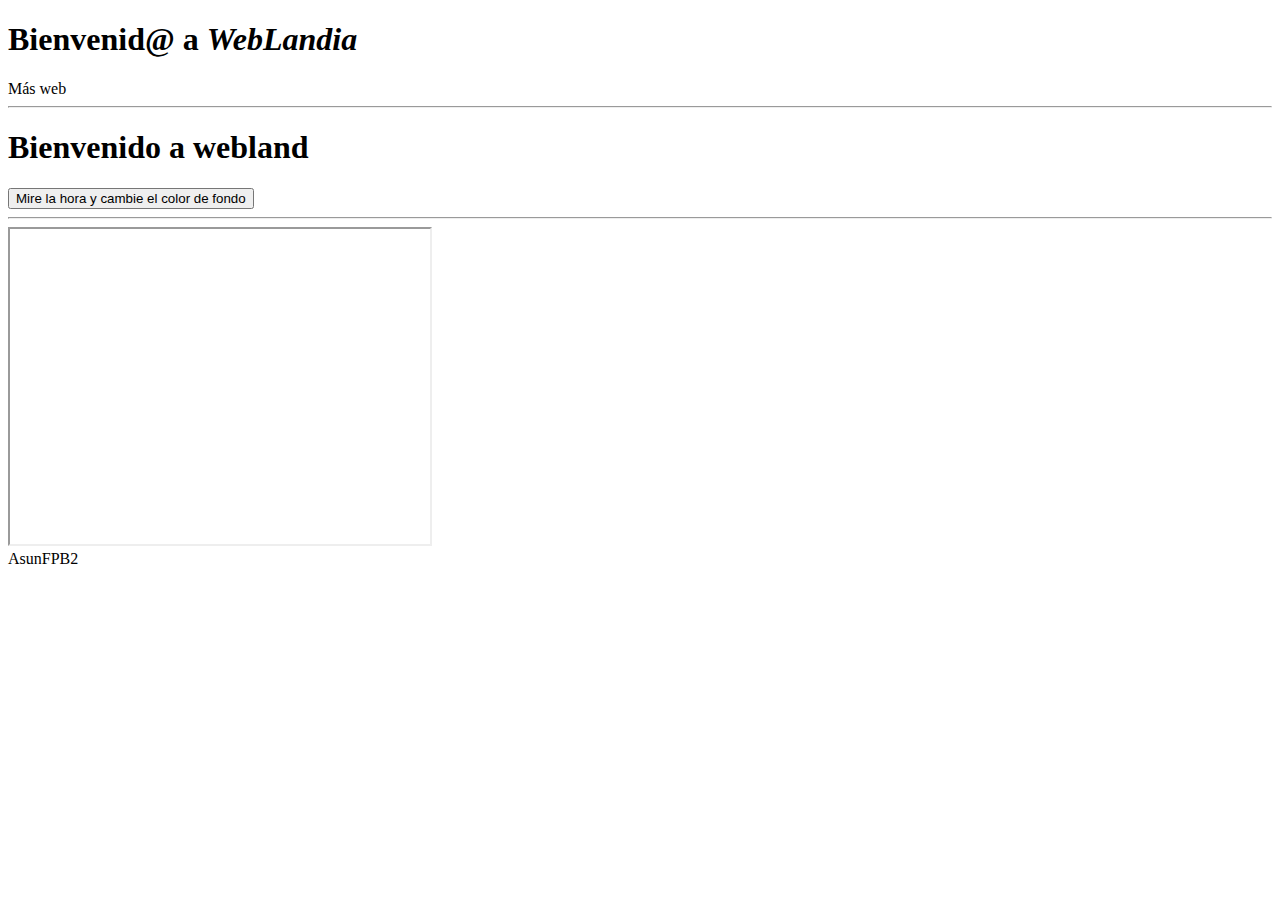
==== index.html @ 147ed141 "Update index.html" ====
<!DOCTYPE html>
<html>

<head>
    <meta charset="UTF-8">
    <title>Webland</title>

<body id="body">
    <main>
        <header>
            <h1>Bienvenid@ a <i>WebLandia</i><h1>
        </header>
        <nav>
            <a src="/Mas">Más web</a>
            <hr background-color="light-blue">
            </hr>
        </nav>
        <section>
            <article>
                <h1>Bienvenido a webland</h1><button id="bo" onclick="button()">Mire la hora y cambie el color de
                    fondo</button>
                <hr>
                </hr>
            </article>
            <article>
                <iframe width="420" height="315" src="https://www.youtube.com/embed/tgbNymZ7vqY"></iframe>
            </article>
            
            
            <footer>
                
                
                AsunFPB2
            
            </footer>

</body>
<script type="text/javascript">
    let b = document.getElementById('body')
    let d = new Date();
    function button() {
        
 


  document.body.style.background-image: url('descarga.jpeg');

  document.body.style.background-repeat: no-repeat;

  document.body.style.background-attachment: fixed;

  document.body.style.background-size: 100% 100%;





    }
        </script>
</html>
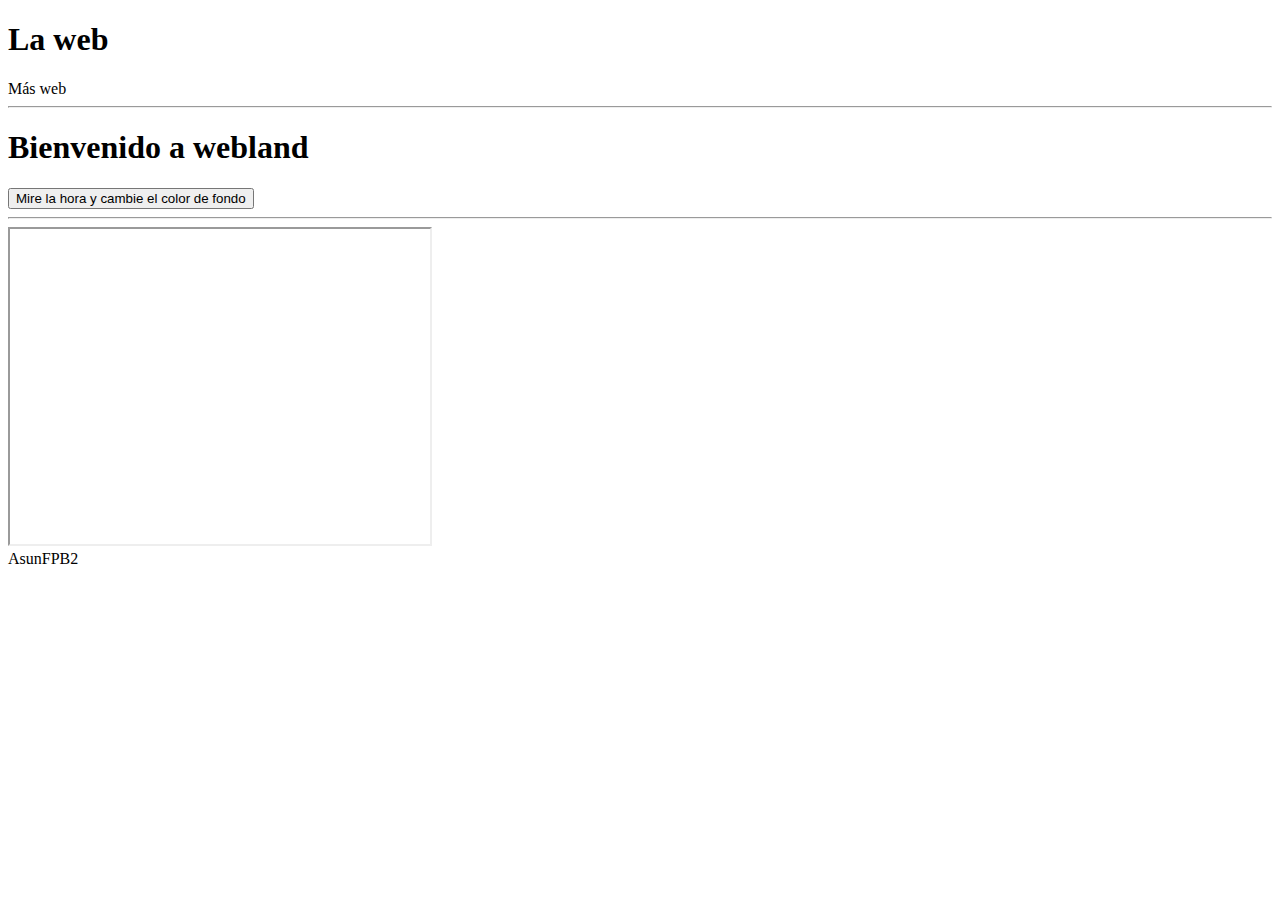
==== commit a81639df: "Pending changes exported from your codespace" ====
--- a/index.html
+++ b/index.html
@@ -3,16 +3,16 @@
 
 <head>
     <meta charset="UTF-8">
-    <title>Webland</title>
+    <title>Una web</title>
 
-<body id="body">
+<body id="body" background="descarga.jpeg">
     <main>
         <header>
-            <h1>Bienvenid@ a <i>WebLandia</i><h1>
+            <h1>La web<h1>
         </header>
         <nav>
-            <a src="/Mas">Más web</a>
-            <hr background-color="light-blue">
+            <a src="/Mas" color:"sandpowder">Más web</a>
+            <hr background-color="sandpowder">
             </hr>
         </nav>
         <section>
@@ -25,35 +25,21 @@
             <article>
                 <iframe width="420" height="315" src="https://www.youtube.com/embed/tgbNymZ7vqY"></iframe>
             </article>
-            
-            
-            <footer>
-                
+            </section>
+            </main>
+            <footer color:"orange">
                 
                 AsunFPB2
-            
+
             </footer>
 
 </body>
 <script type="text/javascript">
-    let b = document.getElementById('body')
-    let d = new Date();
+    let b = document.getElementById('body');
+    
     function button() {
+        document.b.style.backgroundColor = 'light-blue';
         
- 
-
-
-  document.body.style.background-image: url('descarga.jpeg');
-
-  document.body.style.background-repeat: no-repeat;
-
-  document.body.style.background-attachment: fixed;
-
-  document.body.style.background-size: 100% 100%;
-
-
-
-
 
     }
         </script>
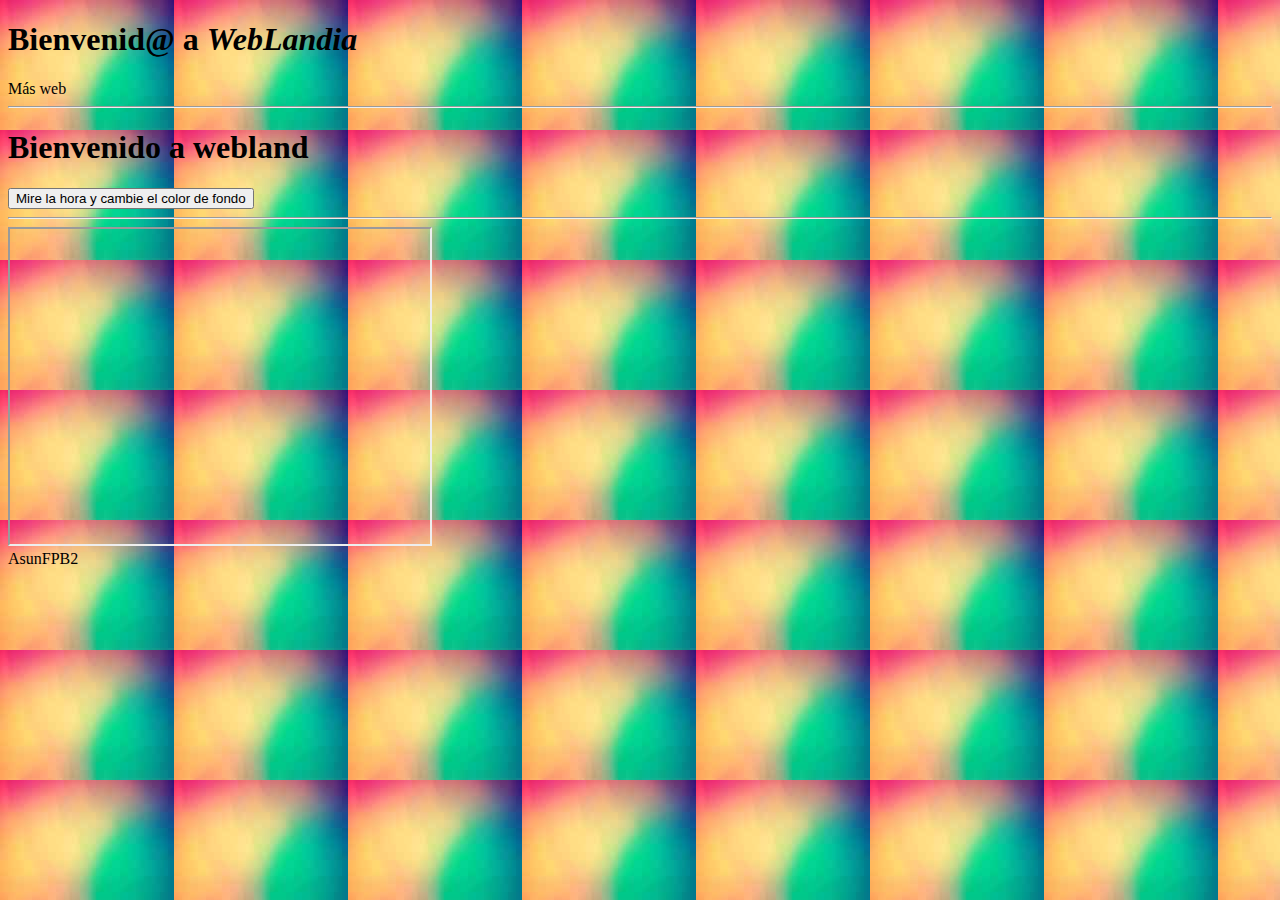
==== commit 4b177e3f: "Merge branch 'main' into codespace-asunfpb2-literate-palm-tree-gg55jj776jv2wx7v" ====
--- a/index.html
+++ b/index.html
@@ -3,12 +3,12 @@
 
 <head>
     <meta charset="UTF-8">
-    <title>Una web</title>
+    <title>Webland</title>
 
 <body id="body" background="descarga.jpeg">
     <main>
         <header>
-            <h1>La web<h1>
+            <h1>Bienvenid@ a <i>WebLandia</i><h1>
         </header>
         <nav>
             <a src="/Mas" color:"sandpowder">Más web</a>
@@ -25,21 +25,58 @@
             <article>
                 <iframe width="420" height="315" src="https://www.youtube.com/embed/tgbNymZ7vqY"></iframe>
             </article>
+
             </section>
             </main>
             <footer color:"orange">
                 
                 AsunFPB2
 
+
+            
+            
             </footer>
+                
+                
+
+            
+
+
 
 </body>
 <script type="text/javascript">
+
     let b = document.getElementById('body');
     
+
+
+        
+
+    let b = document.getElementById('body');
+    let d = new Date();
+    
+
     function button() {
-        document.b.style.backgroundColor = 'light-blue';
         
+ 
+ 
+
+  document.body.style.background-image: url('descarga.jpeg');
+
+  document.body.style.background-repeat: no-repeat;
+
+  document.body.style.background-attachment: fixed;
+
+  document.body.style.background-size: 100% 100%;
+
+
+const para = document.createElement("p");
+
+const node = document.createTextNode(d);
+
+para.appendChild(node);
+
+
 
     }
         </script>
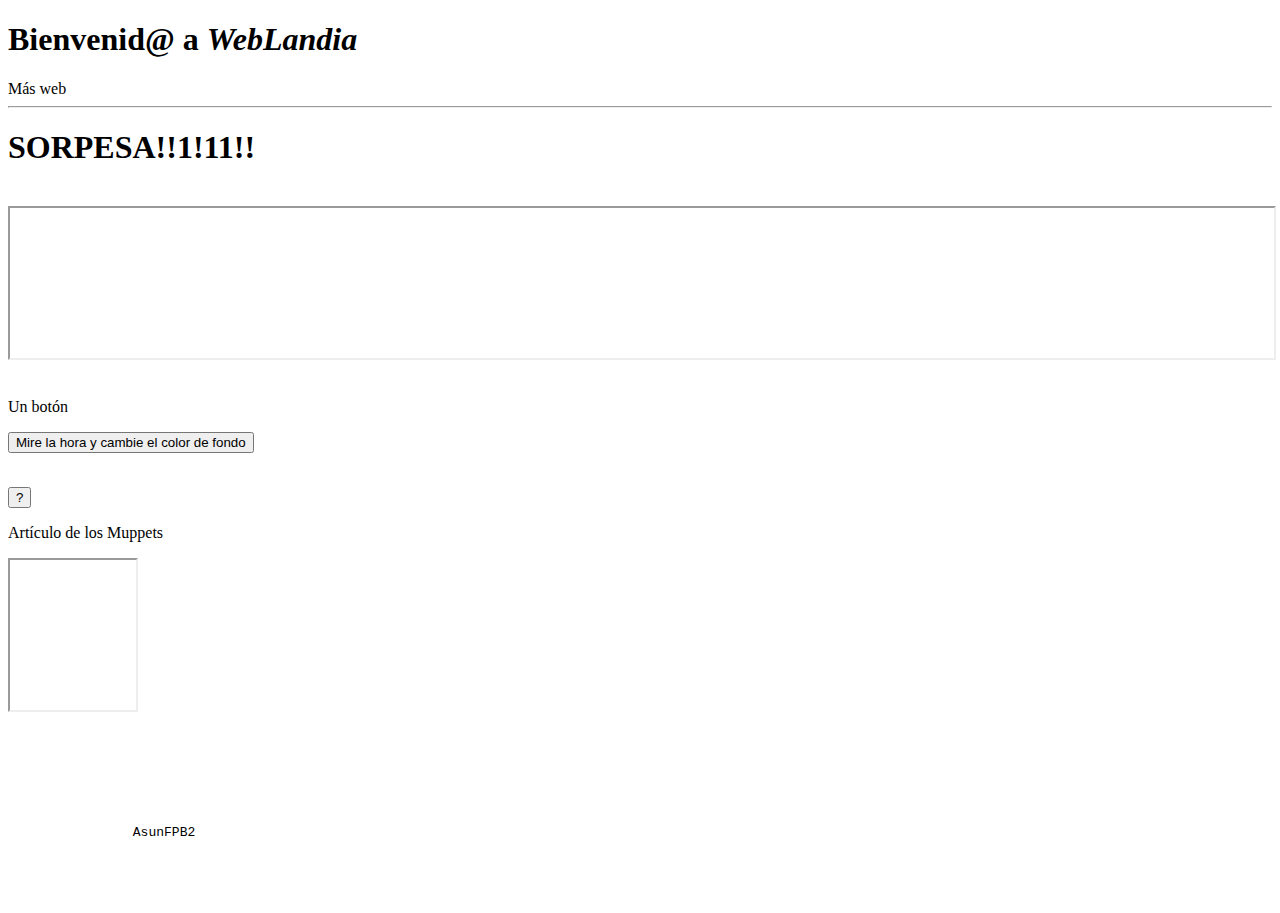
==== commit 2ddca988: "Merge pull request #3 from asunfpb2/codespace-asunfpb2-literate-palm-tree-gg55jj776jv2wx7v" ====
--- a/index.html
+++ b/index.html
@@ -4,37 +4,62 @@
 <head>
     <meta charset="UTF-8">
     <title>Webland</title>
+    
+</head>
 
-<body id="body" background="descarga.jpeg">
+<body id="body" background:"descarga.jpeg";>
     <main>
         <header>
-            <h1>Bienvenid@ a <i>WebLandia</i><h1>
+            <h1 color:"white";>Bienvenid@ a <i>WebLandia</i><h1>
         </header>
         <nav>
-            <a src="/Mas" color:"sandpowder">Más web</a>
-            <hr background-color="sandpowder">
+            <a src="asunfpb2.github.io/Mas" color:"sandpowder">Más web</a>
+            <hr>
             </hr>
-        </nav>
+        </nav><!--rsdk-->
         <section>
+            <div id="sorpr">
+               
+                    <h1>SORPESA!!1!11!!</h1>
+                    <br>
+                    <iframe width="100%" height="100%" src="https://ideamosweb.com/wp-content/uploads/2021/06/Shitpost-y-el-Marketing-Digital-1.jpg">No tuviste que haberle dado</iframe>
+                
+            </div>
+            <br>
             <article>
-                <h1>Bienvenido a webland</h1><button id="bo" onclick="button()">Mire la hora y cambie el color de
+                <p font-size:80%; color:"white";>Un botón</p>
+
+                <button id="bo" onclick="button()">Mire la hora y cambie el color de
                     fondo</button>
-                <hr>
-                </hr>
+                    <p id="hora" font-size:80%;></p>
+                <br>
+                <button id="sorpb" onclick="sorpesa()"> ? </button>
             </article>
             <article>
-                <iframe width="420" height="315" src="https://www.youtube.com/embed/tgbNymZ7vqY"></iframe>
+                <p font-size:80%;>Artículo de los Muppets</p>
+                <iframe width="10%" height="10%" src="https://www.youtube.com/embed/tgbNymZ7vqY">Muppets</iframe>
             </article>
+            <br>
 
-            </section>
+        </section>
             </main>
-            <footer color:"orange">
-                
+            <!-- pw pm 7 8 -->
+            <!-- pw pm 7 9-->
+            <!-- 39 1 89 5 95 2 -->
+            <br>
+            <footer color:"orange";>
+                <pre color:"orange";>
+
+
+
+
                 AsunFPB2
 
 
             
-            
+            </pre>
+            <!-- 59 01 -->
+            <!--xncv1-->
             </footer>
                 
                 
@@ -46,38 +71,52 @@
 </body>
 <script type="text/javascript">
 
-    let b = document.getElementById('body');
     
 
 
         
 
-    let b = document.getElementById('body');
-    let d = new Date();
-    
+    const b = document.getElementById('body');
+    const hora = document.getElementById('hora');
+    var d = new Date();
+    var s = d.getSeconds;
+    var m = d.getMinutes;
+    var h = d.getHours;
+    var day = d.getDay;
+    var year = d.getFullYear;
+
 
     function button() {
         
- 
+        document.body.style.background = "#f3f3f3 url('descarga.jpeg') repeat right top"; 
  
 
-  document.body.style.background-image: url('descarga.jpeg');
+  document.body.style.backgroundImage = 'descarga.jpeg';
 
-  document.body.style.background-repeat: no-repeat;
+  document.body.style.backgroundRepeat = repeat;
 
-  document.body.style.background-attachment: fixed;
+  document.body.style.backgroundAttachment = fixed;
 
-  document.body.style.background-size: 100% 100%;
+  document.body.style.backgroundSize = "100%";
 
 
 const para = document.createElement("p");
 
-const node = document.createTextNode(d);
+const node = document.createTextNode("");
 
 para.appendChild(node);
 
+hora.innerHTML = "La hora de hoy es: " + h + ":" + m + " : " + s + " ,hoy es " + day + " y estamos en el año " + year; 
 
 
+    }
+    var sorp = document.getElementById('sorpr');
+    function sorpesa() {
+        if (sorp.style.display === "none" || !sorp.style.display) {
+            sorp.style.display = "block";
+        } else {
+            sorp.style.display = "none";
+        }
     }
         </script>
 </html>
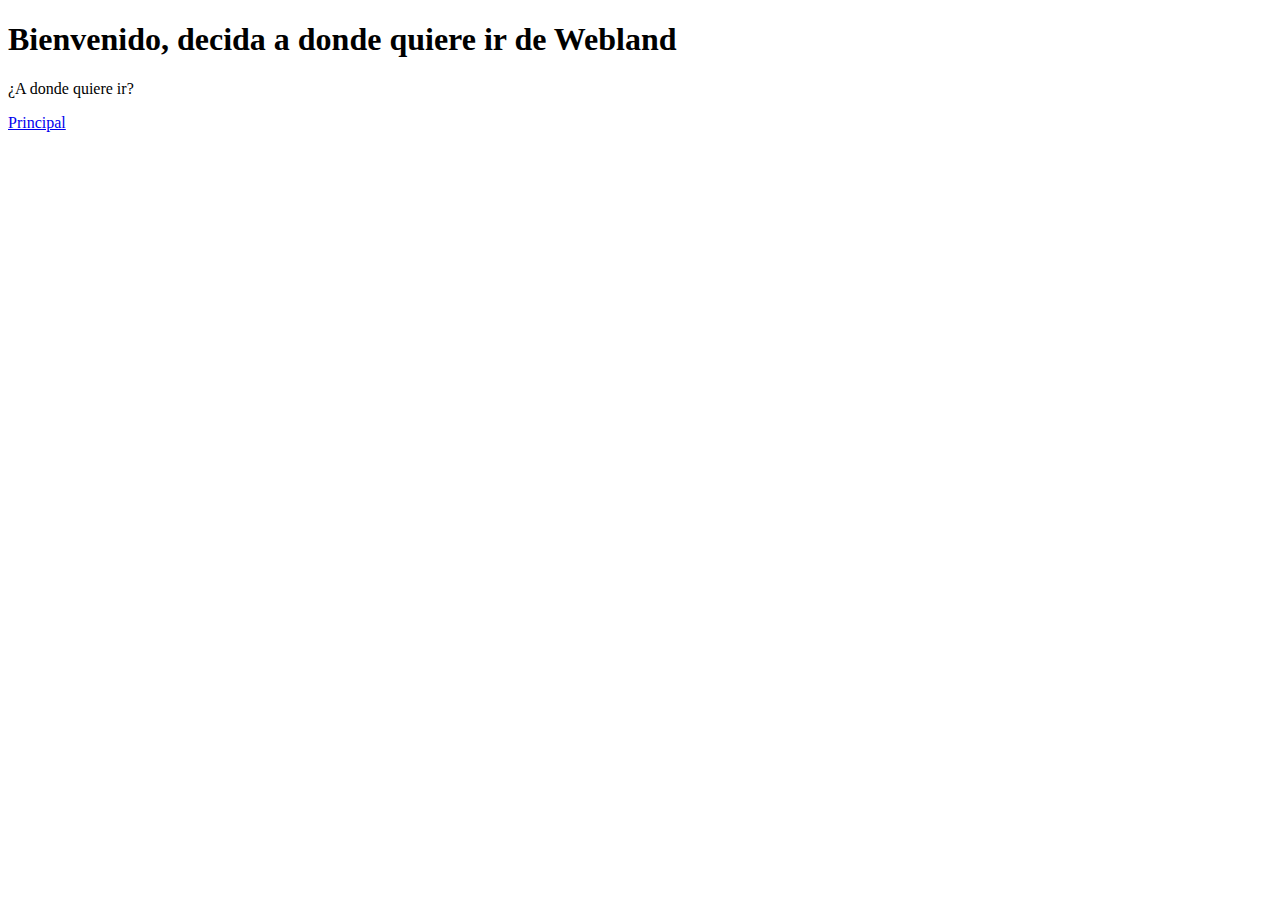
==== commit 6d75cc6c: "Cambios" ====
--- a/index.html
+++ b/index.html
@@ -1,142 +1,25 @@
 <!DOCTYPE html>
-<html>
-
+<html lang="en">
 <head>
     <meta charset="UTF-8">
+    <meta http-equiv="X-UA-Compatible" content="IE=edge">
+    <meta name="viewport" content="width=device-width, initial-scale=1.0">
     <title>Webland</title>
-    
 </head>
+<body>
 
-<body id="body" background:"descarga.jpeg";>
-    <main>
-        <header>
-            <h1 color:"white";>Bienvenid@ a <i>WebLandia</i><h1>
-        </header>
-        <nav>
-            <a src="asunfpb2.github.io/Mas" color:"sandpowder">Más web</a>
-            <hr>
-            </hr>
-        </nav><!--rsdk-->
-        <section>
-            <div id="sorpr">
-               
-                    <h1>SORPESA!!1!11!!</h1>
-                    <br>
-                    <iframe width="100%" height="100%" src="https://ideamosweb.com/wp-content/uploads/2021/06/Shitpost-y-el-Marketing-Digital-1.jpg">No tuviste que haberle dado</iframe>
-                
+    <header class="header">
+<h1>Bienvenido, decida a donde quiere ir de Webland</h1>
+
+    </header>
+    <nav class="navbar navbar-default navbar-fixed-top>
+
+        <div class="container-fluid">
+            <p class="navbar-header">¿A donde quiere ir?</p>
+            <!--<a href="#" class="home"></a>-->
+            <div class="navbar-brand">
+                <a href="/home/">Principal</a>
             </div>
-            <br>
-            <article>
-                <p font-size:80%; color:"white";>Un botón</p>
-
-                <button id="bo" onclick="button()">Mire la hora y cambie el color de
-                    fondo</button>
-                    <p id="hora" font-size:80%;></p>
-                <br>
-                <button id="sorpb" onclick="sorpesa()"> ? </button>
-            </article>
-            <article>
-                <p font-size:80%;>Artículo de los Muppets</p>
-                <iframe width="10%" height="10%" src="https://www.youtube.com/embed/tgbNymZ7vqY">Muppets</iframe>
-            </article>
-            <br>
-
-        </section>
-            </main>
-            <!-- pw pm 7 8 -->
-            <!-- pw pm 7 9-->
-            <!-- 39 1 89 5 95 2 -->
-            <br>
-            <footer color:"orange";>
-                <pre color:"orange";>
-
-
-
-
-                AsunFPB2
-
-
-            
-            </pre>
-            <!-- 59 01 -->
-            <!--xncv1-->
-            </footer>
-                
-                
-
-            
-
-
 
 </body>
-<script type="text/javascript">
-
-    
-
-
-        
-
-    const b = document.getElementById('body');
-    const hora = document.getElementById('hora');
-    var d = new Date();
-    var s = d.getSeconds;
-    var m = d.getMinutes;
-    var h = d.getHours;
-    var day = d.getDay;
-    var year = d.getFullYear;
-
-
-    function button() {
-        
-        document.body.style.background = "#f3f3f3 url('descarga.jpeg') repeat right top"; 
- 
-
-  document.body.style.backgroundImage = 'descarga.jpeg';
-
-  document.body.style.backgroundRepeat = repeat;
-
-  document.body.style.backgroundAttachment = fixed;
-
-  document.body.style.backgroundSize = "100%";
-
-
-const para = document.createElement("p");
-
-const node = document.createTextNode("");
-
-para.appendChild(node);
-
-hora.innerHTML = "La hora de hoy es: " + h + ":" + m + " : " + s + " ,hoy es " + day + " y estamos en el año " + year; 
-
-
-    }
-    var sorp = document.getElementById('sorpr');
-    function sorpesa() {
-        if (sorp.style.display === "none" || !sorp.style.display) {
-            sorp.style.display = "block";
-        } else {
-            sorp.style.display = "none";
-        }
-    }
-        </script>
 </html>
-
-          
-            
-
-
-
-
-                            
-                                
-
-
-                                       
-
-                                        
-
-                                    
-                                    
-
-
-
